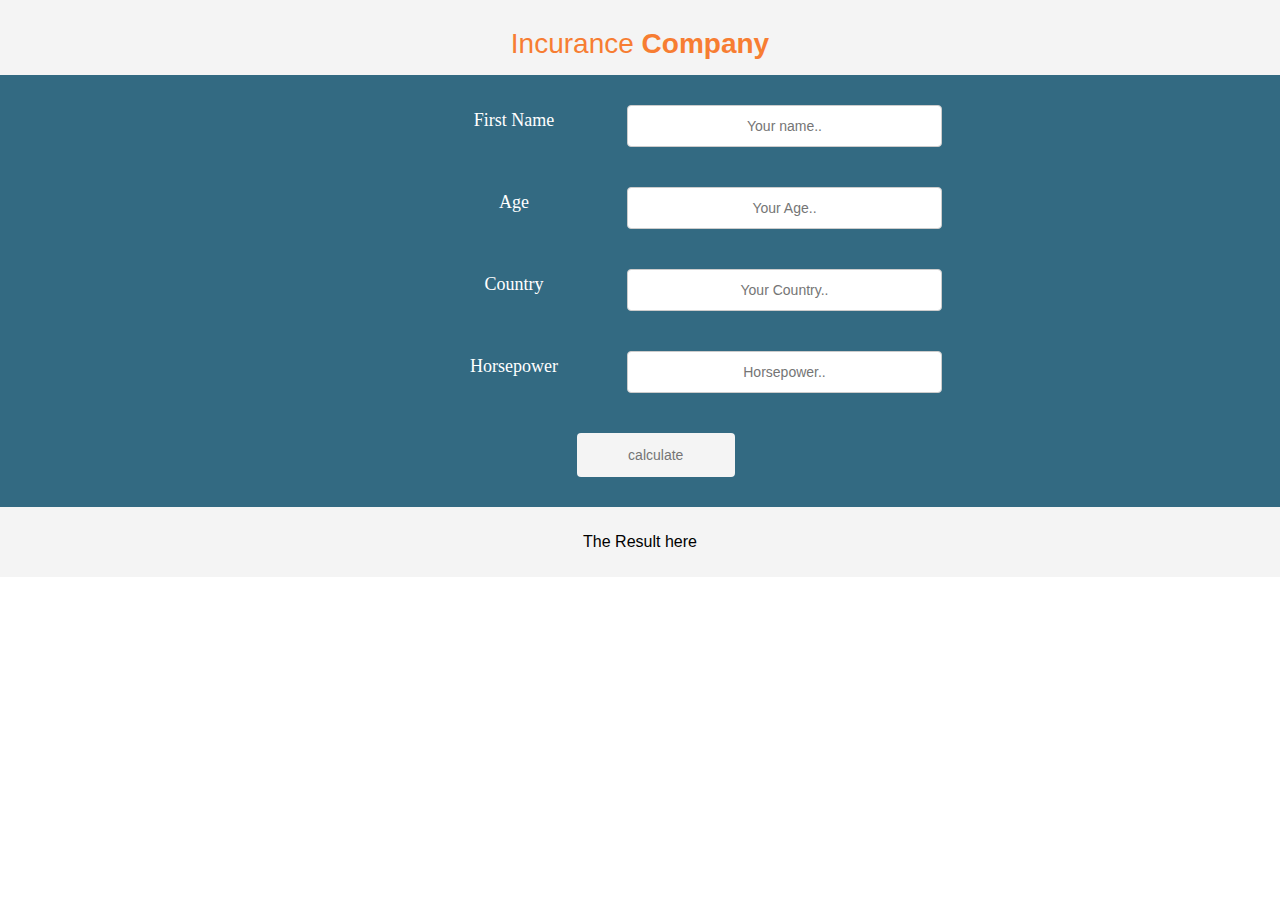
==== codeReview3.html @ e5a0daa1 "Add files via upload" ====
<!DOCTYPE html>
<html lang="en">
<head>
<title>codeReview3</title>
<meta charset="utf-8">
<meta name="viewport" content="width=device-width, initial-scale=1">
<link rel="stylesheet" type="text/css" href="codeReview3.css">
</head>
<body>

<div class="topnav">
  <a href="Index.html"><p>Incurance <b>Company</b></p></a>
</div>

<div class="content">
   <form class="box"  >
    <label for="fname">First Name</label>
    <input type="text" id="name" placeholder="Your name..">
	</form>
	<form class="box">
    <label for="Age">Age</label>
    <input id="Age" placeholder="Your Age..">
	</form>
	<form class="box">
    <label for="Country">Country</label>
    <input  id="country" placeholder="Your Country..">
	</form>
	<form class="box">
    <label for="h-power">Horsepower</label>
    <input id="h-power" placeholder="Horsepower..">
	</form>
    <form class="box">
    <input onclick="cal_Insurance()" type="calculate" placeholder="calculate" >
  </form>
</div>

<div class="footer">
  <p id="Result">The Result here</p>
</div>
<script type="text/javascript" src="codeReview3.js"></script>
</body>
</html>
---- codeReview3.css ----
* {
    box-sizing: border-box;
    text-align: center;
    font-family: sans-serif;
}

body {
  margin: 0;
}

a
{
    text-decoration: none;
    height: 75px;
    background-color: #F4F4F4;
    color: #F77D32;
    font-size: 28px;
}

/* Style the header */
.topnav {
    overflow: hidden;
    height: 75px;
    padding-top: 0px;
    background-color: #F4F4F4;
    color: #F77D32;
    font-size: 28px;
}


/* Style the Content */
.content {
    background-color: #336A82;
    padding: 10px;
}
.box
{
    width: 50%;
    margin-left: 35%;
    padding:20px 0 10px 0 ; 
    display: flex;
}

input {
    width: 50%;
    padding: 12px 20px;
    margin: 0 0 10px 50px;
    display: inline-block;
    border: 1px solid #ccc;
    border-radius: 4px;
    box-sizing: border-box;
    font-size: 14px;
    }

input[type=calculate] {
    width: 25%;
    background-color: #F4F4F4;
    padding: 14px 20px;
    margin-left: 20%;
    border: none;
    border-radius: 4px;
    cursor: pointer;
}
label 
{
    width: 20%;
    text-align: center;
    padding-top: 5px;
    float: left;
    font-family: akrobat;
    color: white;
    font-size: 18px;

}

/* Style the Footer */

.footer {
    background-color: #F4F4F4;
    padding: 10px;
}
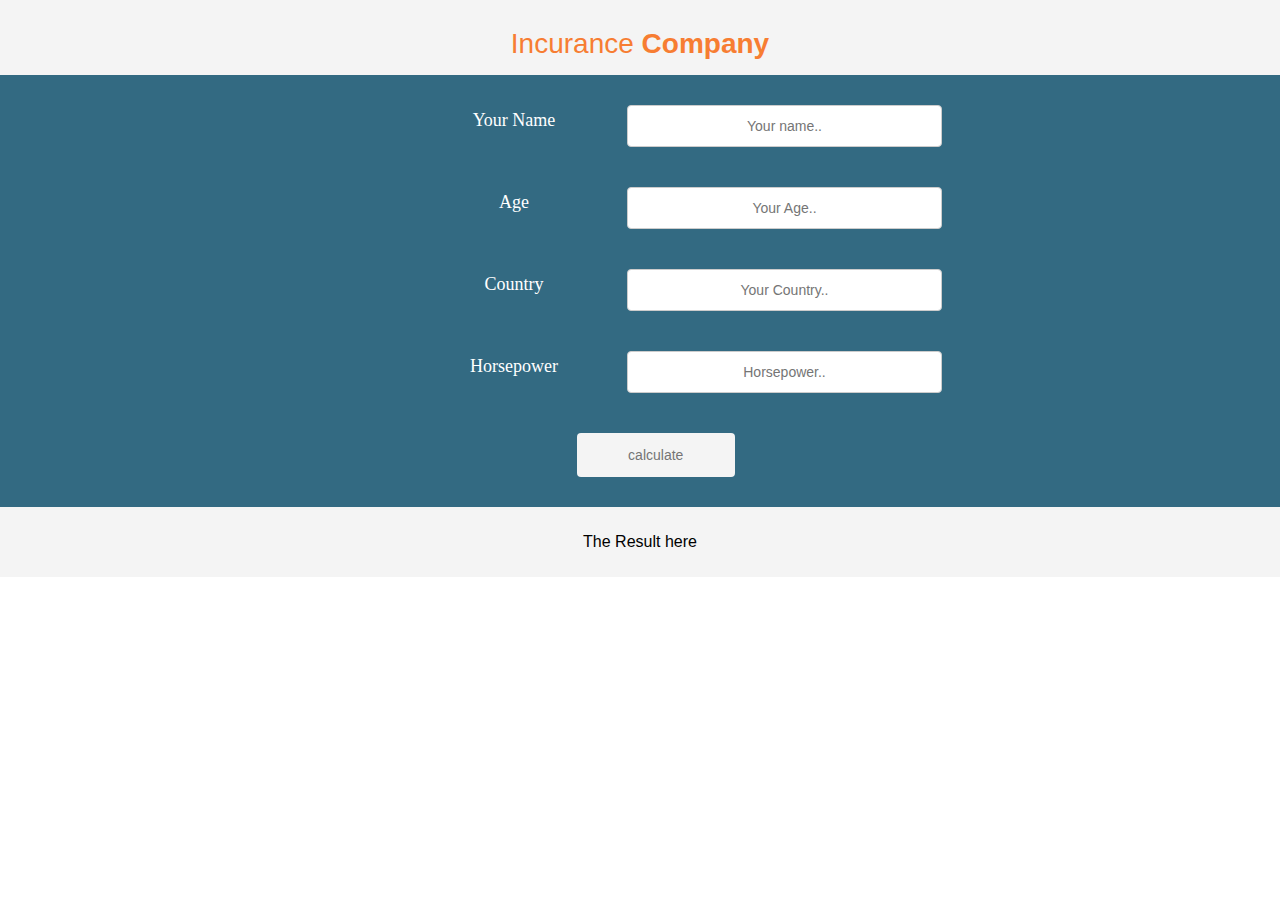
==== commit 0b4fc4e0: "Add files via upload" ====
--- a/codeReview3.html
+++ b/codeReview3.html
@@ -14,7 +14,7 @@
 
 <div class="content">
    <form class="box"  >
-    <label for="fname">First Name</label>
+    <label for="fname">Your Name</label>
     <input type="text" id="name" placeholder="Your name..">
 	</form>
 	<form class="box">
